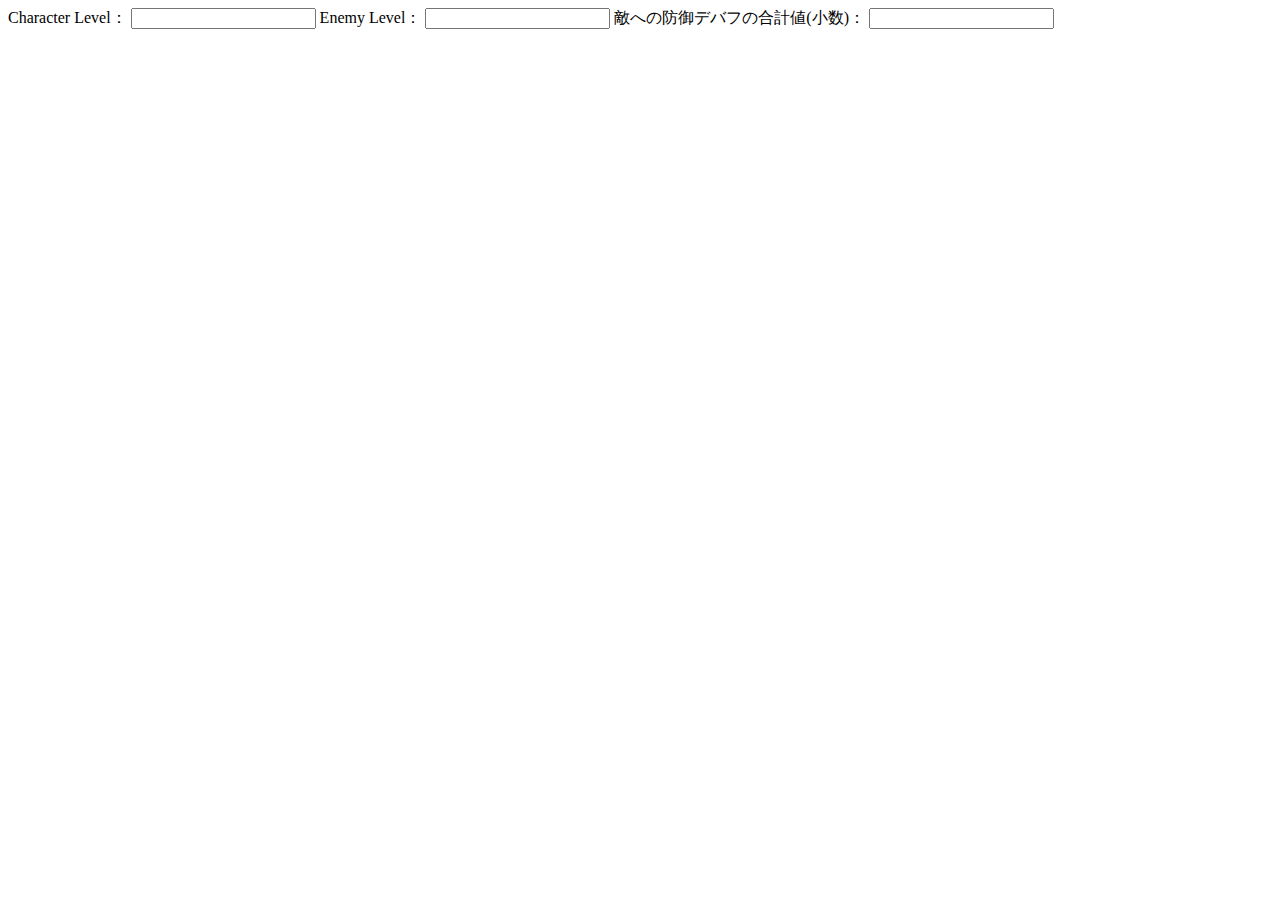
==== pages/def_culculator/index.html @ bf7a6a3e "Update index.html" ====
<html>
    <head>
        <title>HSR Def Culculator</title>
        <link rel="stylesheet" href="style.css">
    </head>
    <body>
        <div class="main">
            <label>Character Level：
                <input type="number" minlength="1" maxlength="150" size="3">
            </label>
            <label>Enemy Level：
                <input type="number" minlength="1" maxlength="150" size="3">
            </label>
            <label>敵への防御デバフの合計値(小数)：
                <input type="number" minlength="0" maxlength="1">
            </label>
        </div>
        <script src="script.js"></script>
    </body>
</html>
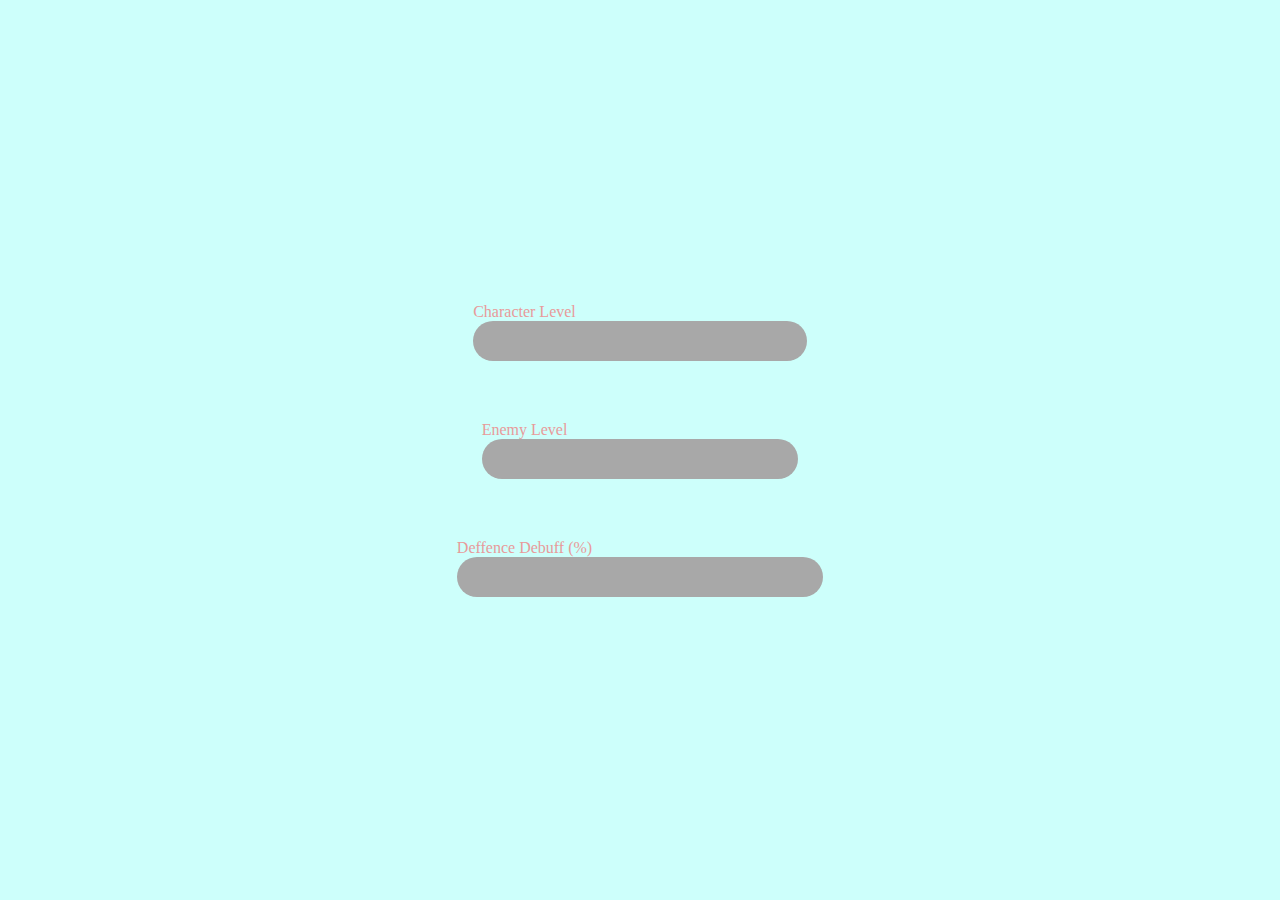
==== commit b429d6f3: "hotfix" ====
--- a/pages/def_culculator/index.html
+++ b/pages/def_culculator/index.html
@@ -5,15 +5,20 @@
     </head>
     <body>
         <div class="main">
-            <label>Character Level：
-                <input type="number" minlength="1" maxlength="150" size="3">
-            </label>
-            <label>Enemy Level：
-                <input type="number" minlength="1" maxlength="150" size="3">
-            </label>
-            <label>敵への防御デバフの合計値(小数)：
-                <input type="number" minlength="0" maxlength="1">
-            </label>
+            <label for="input1"></label>
+            <div class="cp"> Character Level
+                <input id="input1" type="number" minlength="1" maxlength="150" size="3">
+            </div>
+
+            <label for="input2"></label>
+            <div class="cp"> Enemy Level
+                <input id="input2" type="number" minlength="1" maxlength="150" size="3">
+            </div>
+
+            <label for="input3"></label>
+            <div class="cp"> Deffence Debuff (%)
+                <input id="input3" type="number" minlength="0" maxlength="1">
+            </div>
         </div>
         <script src="script.js"></script>
     </body>
--- a/pages/def_culculator/style.css
+++ b/pages/def_culculator/style.css
@@ -0,0 +1,30 @@
+body{
+    margin: 0px;
+    background: #acfff8;
+    height: 100%;
+}
+
+.main {
+    height: 100%;
+    background: rgba(255, 255, 255, 0.4);
+    display: flex;
+    justify-content: center;
+    align-items: center;
+    margin: 0 auto;
+    flex-flow: column;
+}
+
+.cp {
+    color: #e89a9a;
+    padding: 30px 10px;
+}
+
+.cp input {
+    width: 100%;
+    padding: 8px 10px;
+    border: none;
+    border-radius: 25px;
+    background-color: #a8a8a8;
+    font-size: 1em;
+    line-height: 1.5;
+}
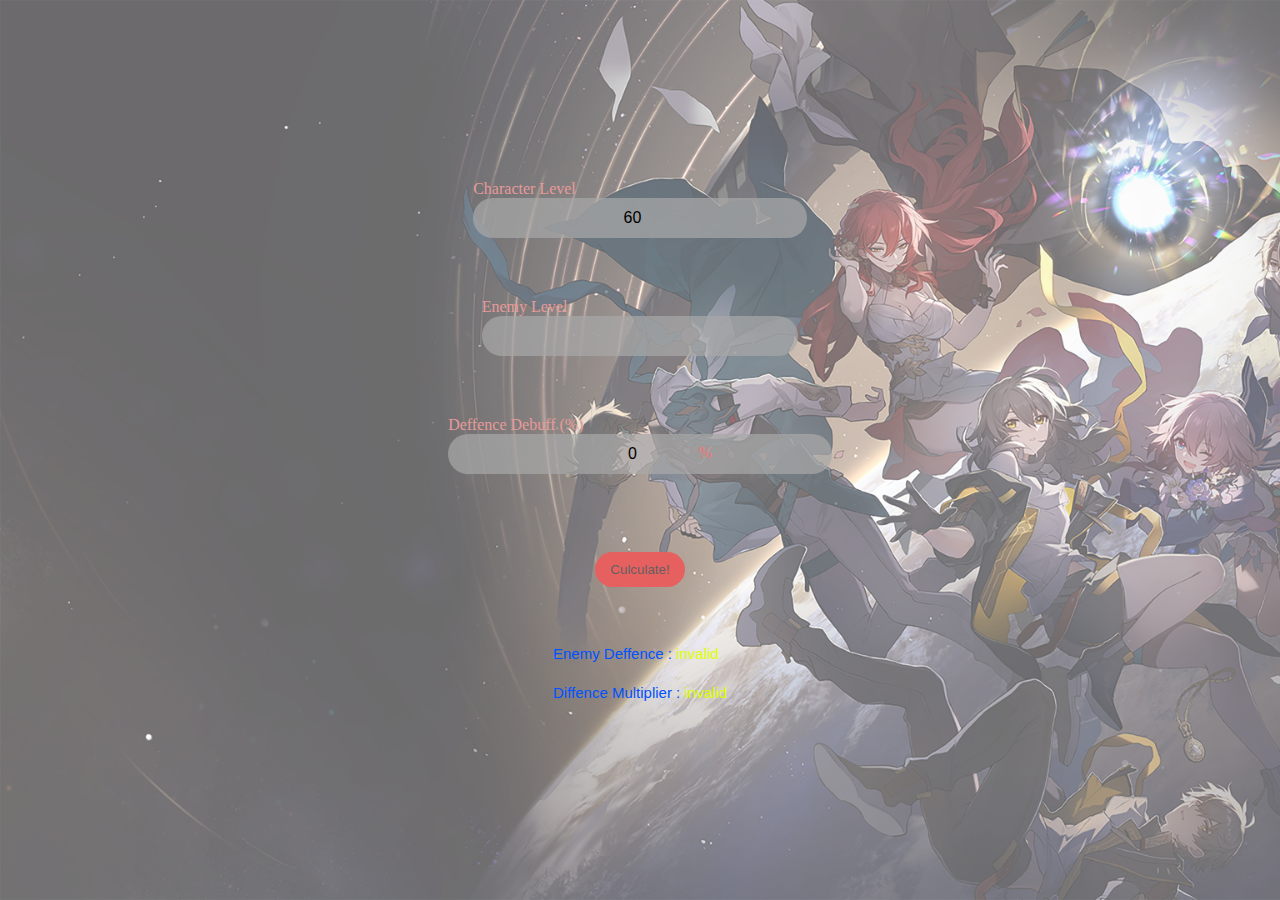
==== commit 6bf41a75: "init" ====
--- a/pages/def_culculator/index.html
+++ b/pages/def_culculator/index.html
@@ -7,7 +7,7 @@
         <div class="main">
             <label for="input1"></label>
             <div class="cp"> Character Level
-                <input id="input1" type="number" minlength="1" maxlength="150" size="3">
+                <input id="input1" type="number" minlength="1" maxlength="150" size="3" value="60">
             </div>
 
             <label for="input2"></label>
@@ -16,8 +16,15 @@
             </div>
 
             <label for="input3"></label>
-            <div class="cp"> Deffence Debuff (%)
-                <input id="input3" type="number" minlength="0" maxlength="1">
+            <div class="cp percent"> Deffence Debuff (%)
+                <input id="input3" type="number" minlength="0" maxlength="100" value="0">
+            </div>
+            <div id="exec">
+                <input type="button" value="Culculate!" onclick="cul();">
+            </div>
+            <div id="result">
+                <p id="edef">Enemy Deffence : <a>invalid</a></p>
+                <p id="defmul">Diffence Multiplier : <a>invalid</a></p>
             </div>
         </div>
         <script src="script.js"></script>
--- a/pages/def_culculator/style.css
+++ b/pages/def_culculator/style.css
@@ -2,6 +2,9 @@
     margin: 0px;
     background: #acfff8;
     height: 100%;
+    background-image: url(bg.png);
+    background-repeat:no-repeat;
+    background-size:cover;
 }
 
 .main {
@@ -16,15 +19,57 @@
 
 .cp {
     color: #e89a9a;
-    padding: 30px 10px;
+    position: relative;
+    padding: 0px 0px 60px;
 }
 
 .cp input {
+    font: 15px/24px sans-serif;
     width: 100%;
+    border: none;
     padding: 8px 10px;
+    border-radius: 25px;
+    background-color: #a8a8a8b8;
+    font-size: 1em;
+    line-height: 1.5;
+    text-align: center;
+}
+
+.percent::after {
+    color: #f27676;
+    content: "%";
+    display: inline-block;
+    position: relative;
+    left: 250px;
+    bottom: 30px;
+}
+
+#exec {
+    padding: 0px 0px 10px;
+}
+
+#exec input {
+    color: #626060;
     border: none;
     border-radius: 25px;
-    background-color: #a8a8a8;
-    font-size: 1em;
-    line-height: 1.5;
+    background-color: #e76060;
+    padding: 10px 15px;
 }
+
+#exec input:active {
+    transform: translateY(2px);
+}
+
+#result {
+    padding-top: 30px;
+}
+
+#result p {
+    font: 15px/24px sans-serif;
+    color: rgb(0, 81, 255);
+}
+
+#result p > a {
+    font: 15px/24px sans-serif;
+    color: rgb(221, 255, 0);
+}
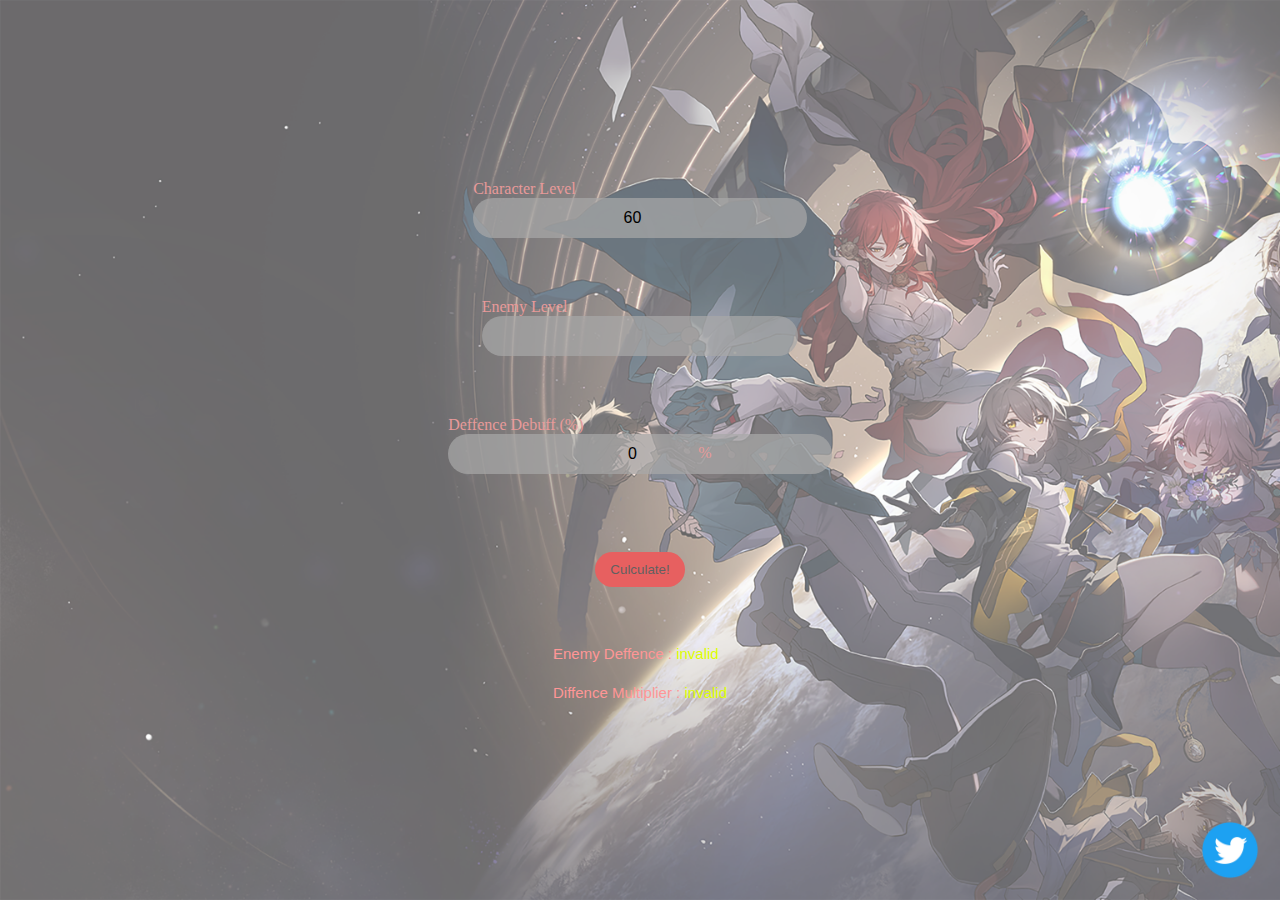
==== commit 1a4911ea: "upd" ====
--- a/pages/def_culculator/index.html
+++ b/pages/def_culculator/index.html
@@ -27,6 +27,7 @@
                 <p id="defmul">Diffence Multiplier : <a>invalid</a></p>
             </div>
         </div>
+        <a id="twitter" href="https://twitter.com/c2tr_"></a>
         <script src="script.js"></script>
     </body>
 </html>--- a/pages/def_culculator/style.css
+++ b/pages/def_culculator/style.css
@@ -1,10 +1,22 @@
 body{
     margin: 0px;
-    background: #acfff8;
+    background: rgba(255, 255, 255, 0.4);
     height: 100%;
     background-image: url(bg.png);
     background-repeat:no-repeat;
     background-size:cover;
+}
+
+#twitter {
+    width: 60px;
+    height: 60px;
+    background-image: url(Twitter.ico);
+    background-repeat:no-repeat;
+    background-size:cover;
+    border-radius: 50%;
+    position: absolute;
+    bottom: 20px;
+    right: 20px;
 }
 
 .main {
@@ -36,7 +48,7 @@
 }
 
 .percent::after {
-    color: #f27676;
+    color: #e89a9a;
     content: "%";
     display: inline-block;
     position: relative;
@@ -66,7 +78,7 @@
 
 #result p {
     font: 15px/24px sans-serif;
-    color: rgb(0, 81, 255);
+    color: #ff9696;
 }
 
 #result p > a {
